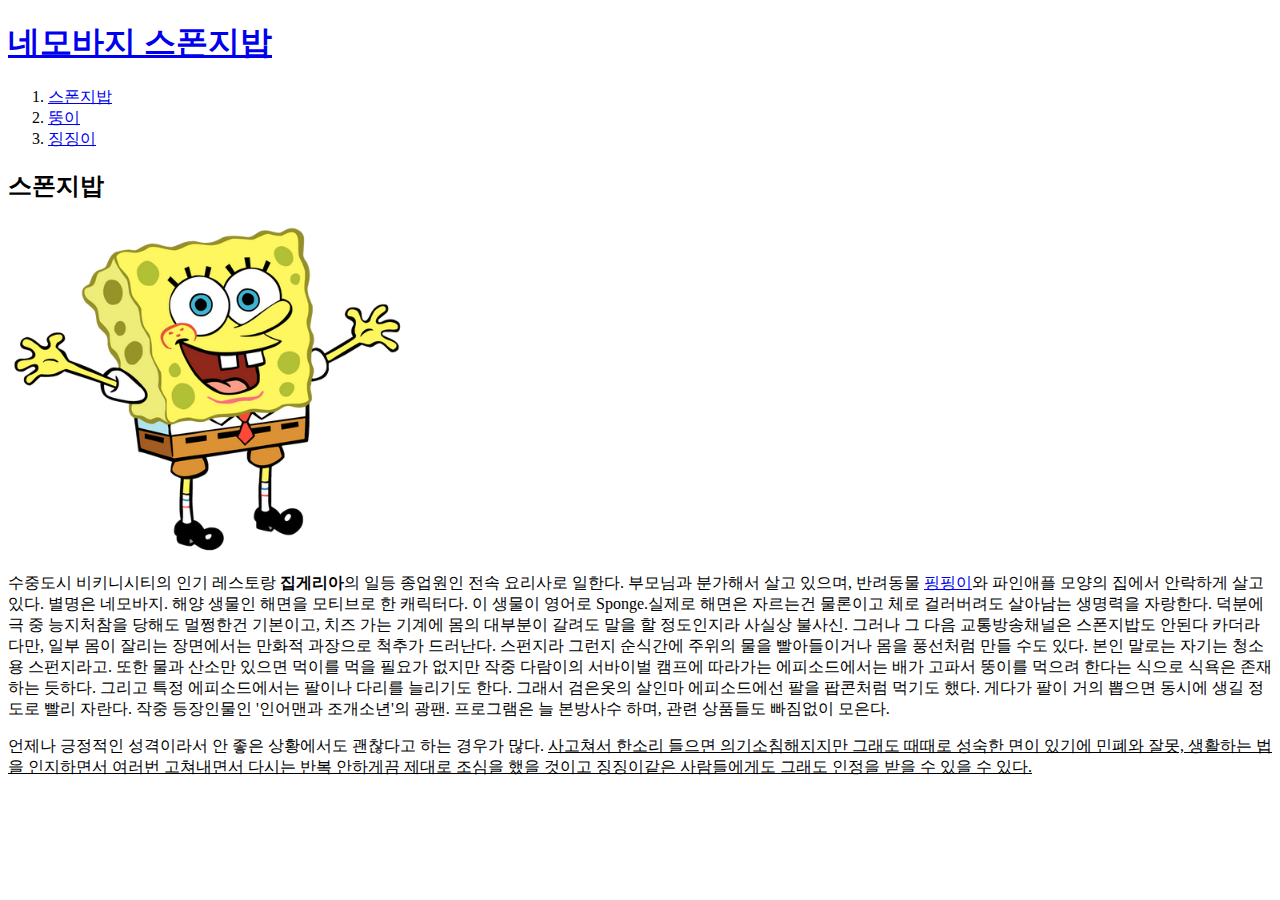
==== 1.html @ 22444e74 "웹사이트 완성!!!!!!!!" ====
<!DOCTYPE html>
<html>
<head>
    <title>네모바지 스폰지밥-스폰지밥</title>
    <meta charset="utf-8">
</head>
<body>
<h1><a href="index.html">네모바지 스폰지밥</a></h1>

<ol>
<li><a href="1.html">스폰지밥</a></li>
<li><a href="2.html">뚱이</a></li>
<li><a href="3.html">징징이</a></li>
</ol>

<h2>스폰지밥</h2>
<img src="스폰지밥.jpg" width="400px">
<p>
수중도시 비키니시티의 인기 레스토랑 <strong>집게리아</strong>의 일등 종업원인 전속 요리사로 일한다. 부모님과 분가해서 살고 있으며, 반려동물  <a href=
"https://namu.wiki/w/%ED%95%91%ED%95%91%EC%9D%B4" target="_blank" title="사랑하는 핑핑이">핑핑이</a>와 파인애플 모양의 집에서 안락하게 살고 있다.
별명은 네모바지. 해양 생물인 해면을 모티브로 한 캐릭터다. 이 생물이 영어로 Sponge.실제로 해면은 자르는건 물론이고 체로 걸러버려도 살아남는 생명력을 자랑한다. 
덕분에 극 중 능지처참을 당해도 멀쩡한건 기본이고, 치즈 가는 기계에 몸의 대부분이 갈려도 말을 할 정도인지라 사실상 불사신. 
그러나 그 다음 교통방송채널은 스폰지밥도 안된다 카더라 다만, 일부 몸이 잘리는 장면에서는 만화적 과장으로 척추가 드러난다. 
스펀지라 그런지 순식간에 주위의 물을 빨아들이거나 몸을 풍선처럼 만들 수도 있다. 본인 말로는 자기는 청소용 스펀지라고.
또한 물과 산소만 있으면 먹이를 먹을 필요가 없지만 작중 다람이의 서바이벌 캠프에 따라가는 에피소드에서는 배가 고파서 뚱이를 먹으려 한다는 식으로 식욕은 존재하는 듯하다. 
그리고 특정 에피소드에서는 팔이나 다리를 늘리기도 한다. 그래서 검은옷의 살인마 에피소드에선 팔을 팝콘처럼 먹기도 했다. 게다가 팔이 거의 뽑으면 동시에 생길 정도로 빨리 자란다.
작중 등장인물인 '인어맨과 조개소년'의 광팬. 프로그램은 늘 본방사수 하며, 관련 상품들도 빠짐없이 모은다.
</p>
<p>
언제나 긍정적인 성격이라서 안 좋은 상황에서도 괜찮다고 하는 경우가 많다. <u>사고쳐서 한소리 들으면 의기소침해지지만 그래도 때때로 성숙한 면이 있기에 
민폐와 잘못, 생활하는 법을 인지하면서 여러번 고쳐내면서 다시는 반복 안하게끔 제대로 조심을 했을 것이고 징징이같은 사람들에게도 그래도 인정을 받을 수 있을 수 있다.</u>
</p>
</body>
</html>
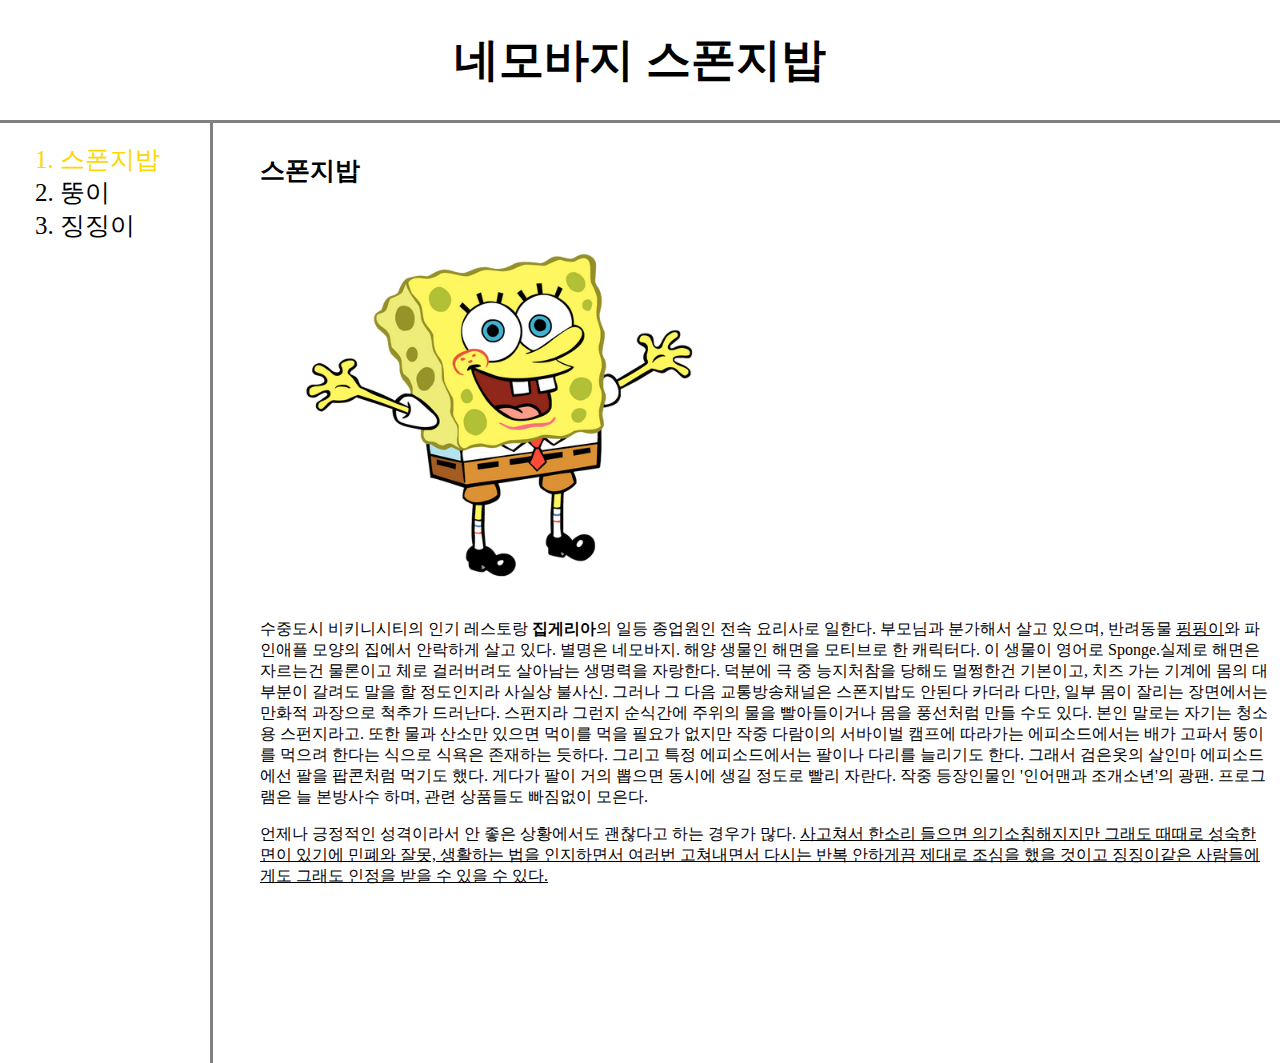
==== commit 81493f46: "css추가" ====
--- a/1.html
+++ b/1.html
@@ -4,31 +4,35 @@
     <title>네모바지 스폰지밥-스폰지밥</title>
     <meta charset="utf-8">
 </head>
+<link rel="stylesheet" href="style.css">
+
 <body>
 <h1><a href="index.html">네모바지 스폰지밥</a></h1>
-
-<ol>
-<li><a href="1.html">스폰지밥</a></li>
-<li><a href="2.html">뚱이</a></li>
-<li><a href="3.html">징징이</a></li>
-</ol>
-
-<h2>스폰지밥</h2>
-<img src="스폰지밥.jpg" width="400px">
-<p>
-수중도시 비키니시티의 인기 레스토랑 <strong>집게리아</strong>의 일등 종업원인 전속 요리사로 일한다. 부모님과 분가해서 살고 있으며, 반려동물  <a href=
-"https://namu.wiki/w/%ED%95%91%ED%95%91%EC%9D%B4" target="_blank" title="사랑하는 핑핑이">핑핑이</a>와 파인애플 모양의 집에서 안락하게 살고 있다.
-별명은 네모바지. 해양 생물인 해면을 모티브로 한 캐릭터다. 이 생물이 영어로 Sponge.실제로 해면은 자르는건 물론이고 체로 걸러버려도 살아남는 생명력을 자랑한다. 
-덕분에 극 중 능지처참을 당해도 멀쩡한건 기본이고, 치즈 가는 기계에 몸의 대부분이 갈려도 말을 할 정도인지라 사실상 불사신. 
-그러나 그 다음 교통방송채널은 스폰지밥도 안된다 카더라 다만, 일부 몸이 잘리는 장면에서는 만화적 과장으로 척추가 드러난다. 
-스펀지라 그런지 순식간에 주위의 물을 빨아들이거나 몸을 풍선처럼 만들 수도 있다. 본인 말로는 자기는 청소용 스펀지라고.
-또한 물과 산소만 있으면 먹이를 먹을 필요가 없지만 작중 다람이의 서바이벌 캠프에 따라가는 에피소드에서는 배가 고파서 뚱이를 먹으려 한다는 식으로 식욕은 존재하는 듯하다. 
-그리고 특정 에피소드에서는 팔이나 다리를 늘리기도 한다. 그래서 검은옷의 살인마 에피소드에선 팔을 팝콘처럼 먹기도 했다. 게다가 팔이 거의 뽑으면 동시에 생길 정도로 빨리 자란다.
-작중 등장인물인 '인어맨과 조개소년'의 광팬. 프로그램은 늘 본방사수 하며, 관련 상품들도 빠짐없이 모은다.
-</p>
-<p>
-언제나 긍정적인 성격이라서 안 좋은 상황에서도 괜찮다고 하는 경우가 많다. <u>사고쳐서 한소리 들으면 의기소침해지지만 그래도 때때로 성숙한 면이 있기에 
-민폐와 잘못, 생활하는 법을 인지하면서 여러번 고쳐내면서 다시는 반복 안하게끔 제대로 조심을 했을 것이고 징징이같은 사람들에게도 그래도 인정을 받을 수 있을 수 있다.</u>
-</p>
+<div id="grid">
+    <ol>
+    <li style="color:gold"><a href="1.html" style="color:gold">스폰지밥</a></li>
+    <li><a href="2.html">뚱이</a></li>
+    <li><a href="3.html">징징이</a></li>
+    </ol>
+    <div id="grid2">
+        <h2>스폰지밥</h2>
+        <img src="스폰지밥.jpg" width="400px">
+        <p>
+        수중도시 비키니시티의 인기 레스토랑 <strong>집게리아</strong>의 일등 종업원인 전속 요리사로 일한다. 부모님과 분가해서 살고 있으며, 반려동물  <a href=
+        "https://namu.wiki/w/%ED%95%91%ED%95%91%EC%9D%B4" target="_blank" title="사랑하는 핑핑이" style="text-decoration:underline">핑핑이</a>와 파인애플 모양의 집에서 안락하게 살고 있다.
+        별명은 네모바지. 해양 생물인 해면을 모티브로 한 캐릭터다. 이 생물이 영어로 Sponge.실제로 해면은 자르는건 물론이고 체로 걸러버려도 살아남는 생명력을 자랑한다. 
+        덕분에 극 중 능지처참을 당해도 멀쩡한건 기본이고, 치즈 가는 기계에 몸의 대부분이 갈려도 말을 할 정도인지라 사실상 불사신. 
+        그러나 그 다음 교통방송채널은 스폰지밥도 안된다 카더라 다만, 일부 몸이 잘리는 장면에서는 만화적 과장으로 척추가 드러난다. 
+        스펀지라 그런지 순식간에 주위의 물을 빨아들이거나 몸을 풍선처럼 만들 수도 있다. 본인 말로는 자기는 청소용 스펀지라고.
+        또한 물과 산소만 있으면 먹이를 먹을 필요가 없지만 작중 다람이의 서바이벌 캠프에 따라가는 에피소드에서는 배가 고파서 뚱이를 먹으려 한다는 식으로 식욕은 존재하는 듯하다. 
+        그리고 특정 에피소드에서는 팔이나 다리를 늘리기도 한다. 그래서 검은옷의 살인마 에피소드에선 팔을 팝콘처럼 먹기도 했다. 게다가 팔이 거의 뽑으면 동시에 생길 정도로 빨리 자란다.
+        작중 등장인물인 '인어맨과 조개소년'의 광팬. 프로그램은 늘 본방사수 하며, 관련 상품들도 빠짐없이 모은다.
+        </p>
+        <p>
+        언제나 긍정적인 성격이라서 안 좋은 상황에서도 괜찮다고 하는 경우가 많다. <u>사고쳐서 한소리 들으면 의기소침해지지만 그래도 때때로 성숙한 면이 있기에 
+        민폐와 잘못, 생활하는 법을 인지하면서 여러번 고쳐내면서 다시는 반복 안하게끔 제대로 조심을 했을 것이고 징징이같은 사람들에게도 그래도 인정을 받을 수 있을 수 있다.</u>
+        </p>
+    </div>
+</div>
 </body>
 </html>--- a/style.css
+++ b/style.css
@@ -0,0 +1,51 @@
+
+    a{
+        color:black;
+        text-decoration:none;
+    }
+    h1{
+        font-size: 45px;
+        text-align: center;
+        border-bottom:3px solid gray;
+        margin:0;
+        padding: 30px;
+    }
+    h2{
+        font-size: 25px;
+    }
+    ol{
+        font-size: 25px;
+        border-right:3px solid gray;
+        width:130px;
+        height: 900px;
+        margin:0;
+        padding:20px;
+        padding-left: 60px;
+    }
+    body{
+        margin:0;
+    }
+    #grid{
+        display: grid;
+        grid-template-columns: 250px 1fr;
+    }
+    #grid2{
+        padding:10px;
+    }
+    img{
+        padding:40px;
+        padding-bottom: 20px;
+    }
+    .dd{
+        padding-top: 20px;
+    }
+   
+    @media(max-width:900px){
+        #grid{
+        display:block;  
+        }
+        ol{
+        border-right:none;
+        }
+    
+}
